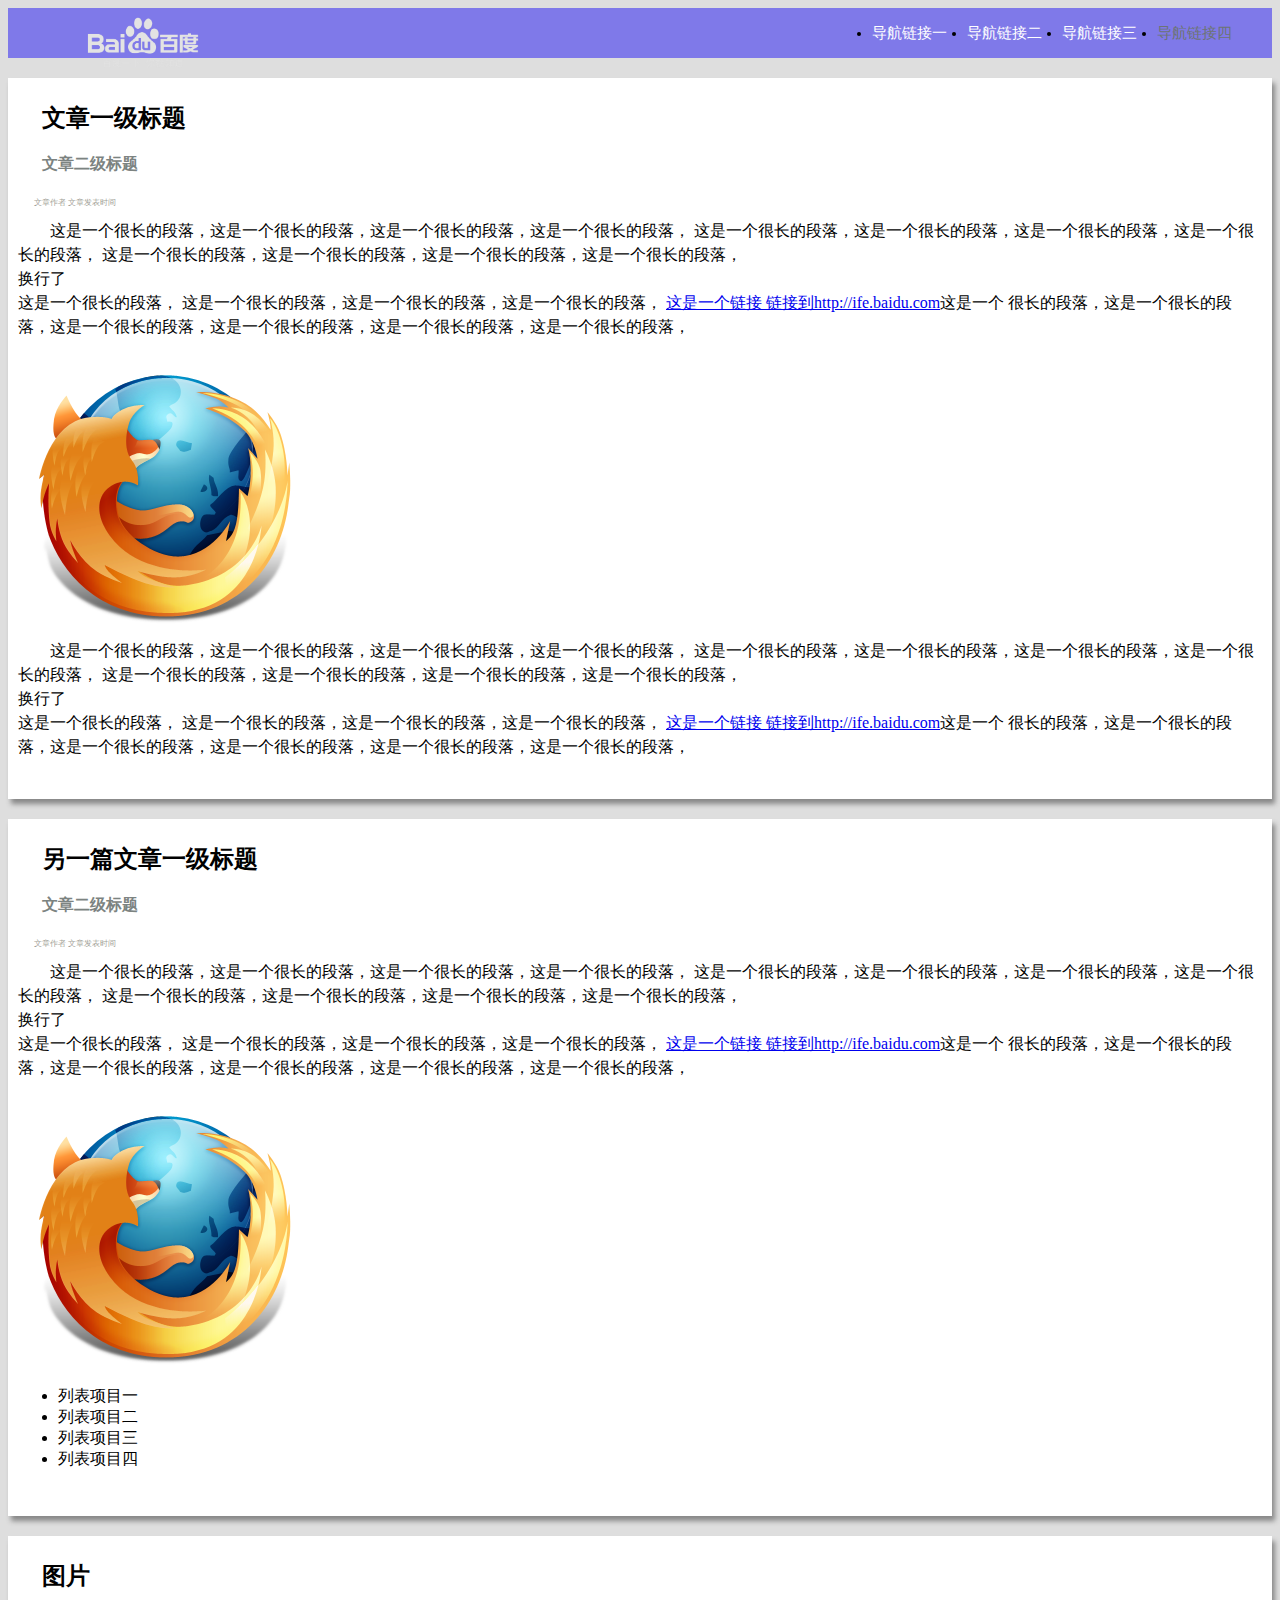
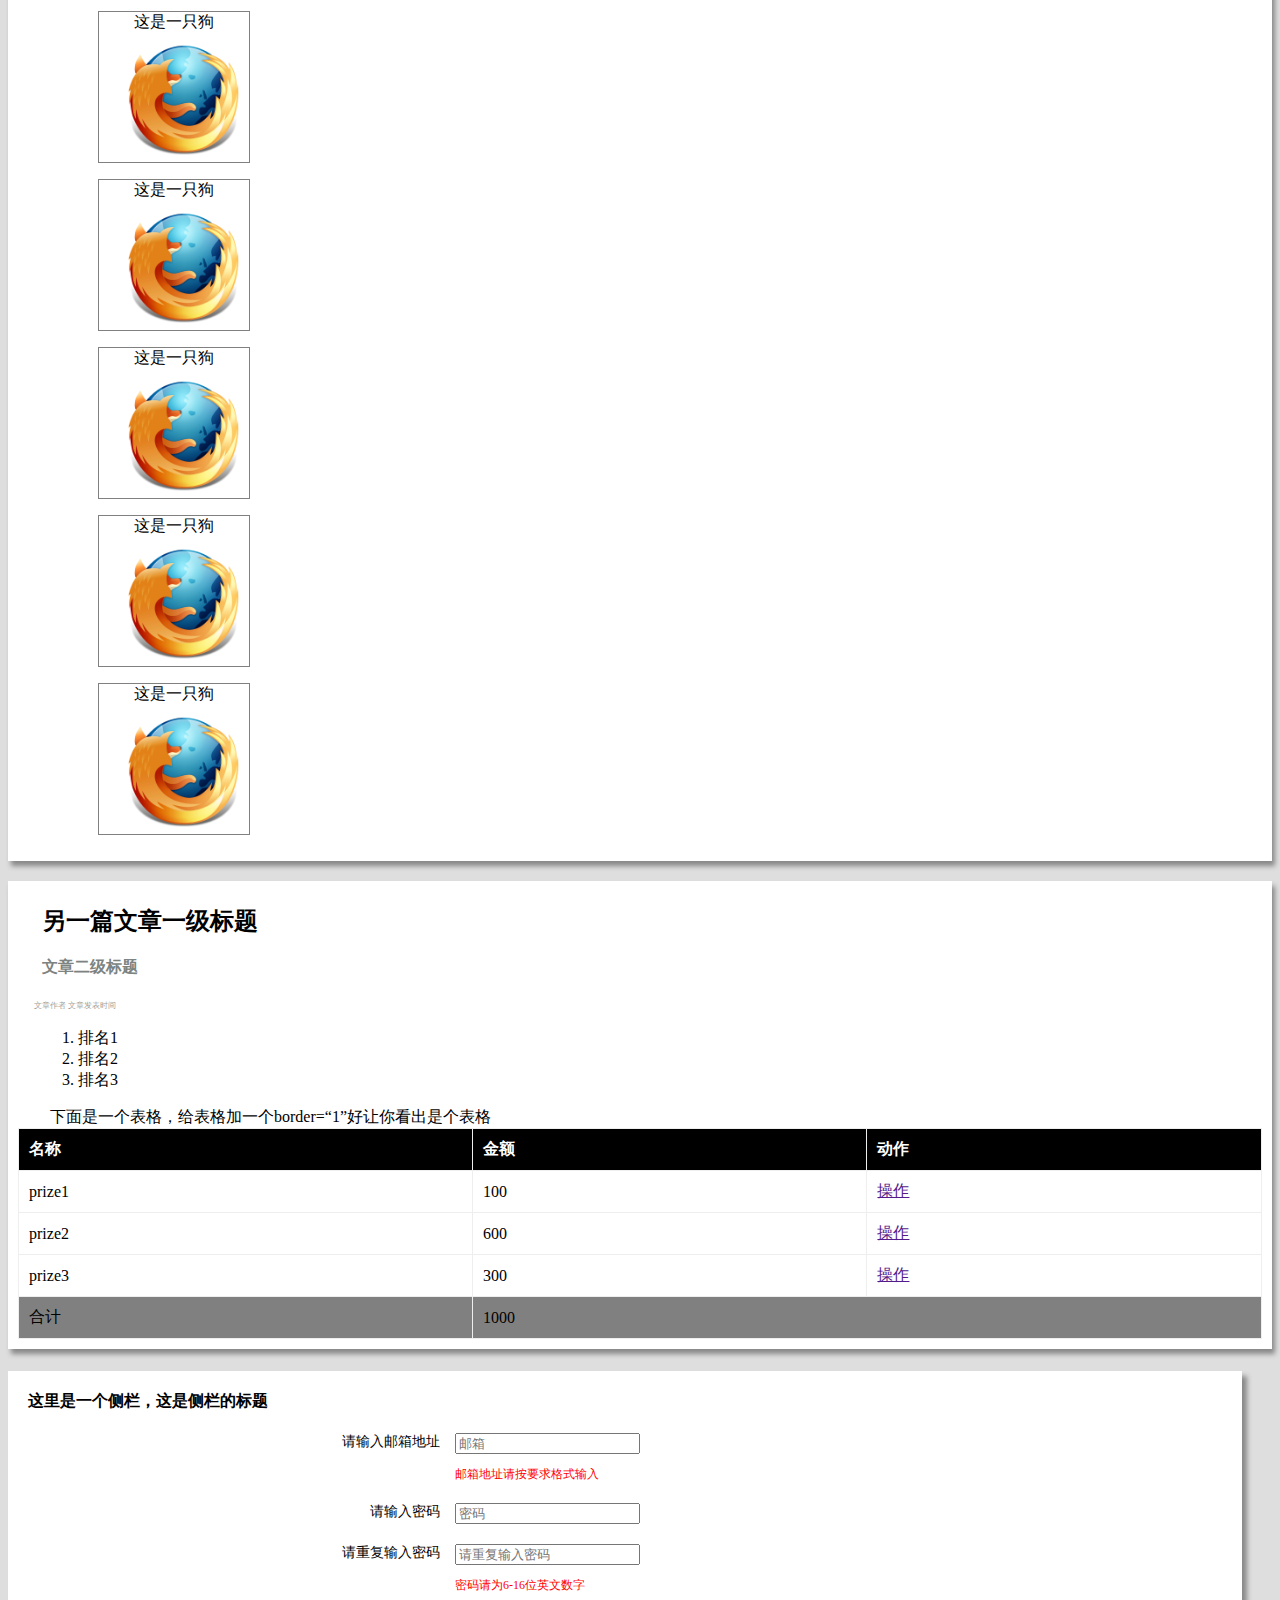
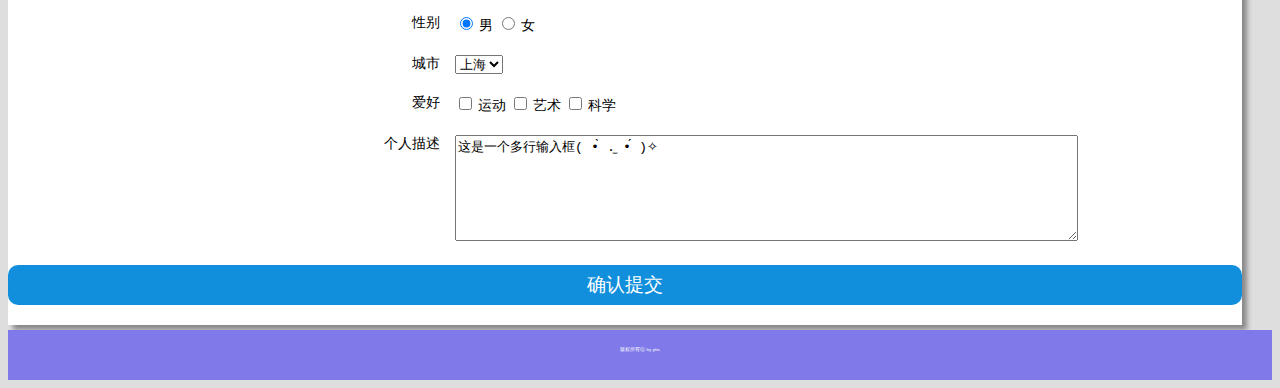
==== ife2/2.html @ 3a40f06b "modify" ====
<!DOCTYPE html>
<html lang="en">
<head>
    <meta charset="UTF-8">
    <title>baidu ife 1</title>
    <link rel="stylesheet" href="css/1.css">
</head>
<body>
<header>
  <img class="logo1" src="img/baidu_logo.png">

           <nav>
               <ul>
                   <li><a href="#">导航链接一 </a></li>
                   <li><a href="#">导航链接二 </a></li>
                   <li><a href="#">导航链接三 </a></li>
                   <li><a class="a-first" href="#">导航链接四</a></li>
               </ul>
           </nav>
</header>
<article>
       <h2>文章一级标题</h2>
       <h3 class="two">文章二级标题</h3>
           <span class="wz">文章作者   文章发表时间</span>

    <p>这是一个很长的段落，这是一个很长的段落，这是一个很长的段落，这是一个很长的段落，
        这是一个很长的段落，这是一个很长的段落，这是一个很长的段落，这是一个很长的段落，
        这是一个很长的段落，这是一个很长的段落，这是一个很长的段落，这是一个很长的段落，<br>换行了<br>这是一个很长的段落，
        这是一个很长的段落，这是一个很长的段落，这是一个很长的段落，  <a href="http://www.baidu.com">这是一个链接
          链接到http://ife.baidu.com</a>这是一个
        很长的段落，这是一个很长的段落，这是一个很长的段落，这是一个很长的段落，这是一个很长的段落，这是一个很长的段落，
    </p>
      <img src="img/firefox-icon.png" alt="">
    <p>这是一个很长的段落，这是一个很长的段落，这是一个很长的段落，这是一个很长的段落，
        这是一个很长的段落，这是一个很长的段落，这是一个很长的段落，这是一个很长的段落，
        这是一个很长的段落，这是一个很长的段落，这是一个很长的段落，这是一个很长的段落，<br>换行了<br>这是一个很长的段落，
        这是一个很长的段落，这是一个很长的段落，这是一个很长的段落，  <a href="http://www.baidu.com">这是一个链接
          链接到http://ife.baidu.com</a>这是一个
        很长的段落，这是一个很长的段落，这是一个很长的段落，这是一个很长的段落，这是一个很长的段落，这是一个很长的段落，
</article>
<article>
        <h2>另一篇文章一级标题</h2>
        <h3 class="two">文章二级标题</h3>
           <span class="wz">文章作者  文章发表时间</span>

    <p>这是一个很长的段落，这是一个很长的段落，这是一个很长的段落，这是一个很长的段落，
        这是一个很长的段落，这是一个很长的段落，这是一个很长的段落，这是一个很长的段落，
        这是一个很长的段落，这是一个很长的段落，这是一个很长的段落，这是一个很长的段落，<br>换行了<br>这是一个很长的段落，
        这是一个很长的段落，这是一个很长的段落，这是一个很长的段落，  <a href="http://www.baidu.com">这是一个链接
          链接到http://ife.baidu.com</a>这是一个
        很长的段落，这是一个很长的段落，这是一个很长的段落，这是一个很长的段落，这是一个很长的段落，这是一个很长的段落，
    </p>
      <img src="img/firefox-icon.png" alt="">
    <ul>
        <li>列表项目一</li>
        <li>列表项目二</li>
        <li>列表项目三</li>
        <li>列表项目四</li>
      </ul>
</article>
<article >
<h2>图片</h2>

<figure>
    <figcaption>这是一只狗</figcaption>
    <img src="img/firefox-icon.png" >
    </figure>
<figure>
    <figcaption>这是一只狗</figcaption>
    <img src="img/firefox-icon.png" >
    </figure>
<figure>
    <figcaption>这是一只狗</figcaption>
    <img src="img/firefox-icon.png" >
    </figure>
<figure>
    <figcaption>这是一只狗</figcaption>
    <img src="img/firefox-icon.png" >
    </figure>
<figure>
    <figcaption>这是一只狗</figcaption>
    <img src="img/firefox-icon.png">
    </figure>

</article>

<article>
    <h2>另一篇文章一级标题</h2>
    <h3 class="two">文章二级标题</h3>
  <span class="wz">文章作者   文章发表时间</span>
    <ol>
        <li>排名1</li>
        <li>排名2</li>
        <li>排名3</li>
    </ol>
<span class="biao">下面是一个表格，给表格加一个border=“1”好让你看出是个表格</span>
<table border="1">
    <thead>
    <tr><th>名称</th><th>金额</th><th>动作</th></tr>
    </thead>
      <tbody>
        <tr><td>prize1</td><td>100</td><td><a href="#"></a><a href="">操作</a></td></tr>
        <tr><td>prize2</td><td>600</td><td><a href="#"></a><a href="">操作</a></td></tr>
        <tr><td>prize3</td><td>300</td><td><a href="#"></a><a href="">操作</a></td></tr>
<tfoot>
        <tr><td>合计</td><td colspan="2">1000</td></tr>
</tfoot>
      </tbody>
</table>
</article>

<aside>
<h4>这里是一个侧栏，这是侧栏的标题</h4>
<!--<h3>侧栏注册窗口标题</h3>-->

<form action="save.php" method="post">
    <div>
        <label class="tips">请输入邮箱地址</label>

        <input type="text" placeholder="邮箱" />
        <p>邮箱地址请按要求格式输入</p>
    </div>

    <div>
        <label class="tips">请输入密码</label>
        <input type="password" placeholder="密码" />
    </div>

    <div>
        <label class="tips">请重复输入密码</label>
        <input type="password" placeholder="请重复输入密码" />
        <p>密码请为6-16位英文数字</p>
    </div>
</form>


    <form action="save.php" method="post">
        <!--同一组的单选按钮，name 取值一定要一致，这样同一组的单选按钮才可以起到单选的作用。-->
        <div>
            <label class="tips">性别</label>
            <!--value提交数据到服务器的值；checked默认被选中-->

            <input type="radio" value="male" name="sex" checked="checked" />
            <label>男</label>
            <input type="radio" value="female" name="sex" />
            <label>女</label>
        </div>

    </form>
    <form action="save.php" method="post">
        <div>
            <label class="tips">城市</label>
            <select>
                <option value="北京">北京</option>
                <option value="上海" selected="selected">上海</option>
                <option value="广州">广州</option>
            </select>
        </div>
    </form>
    <form action="save.php" method="post">
        <div>
            <label class="tips">爱好</label>
            <input type="checkbox" value="sport" name="hobby" />
            <label>运动</label>
            <input type="checkbox" value="art" name="hobby" />
            <label>艺术</label>
            <input type="checkbox" value="science" name="hobby" />
            <label>科学</label>
        </div>
    </form>
    <form action="save.php" method="post">
        <div>
            <label class="tips">个人描述</label>

            <textarea >这是一个多行输入框( •̀ .̫ •́ )✧</textarea>
        </div>
    </form>
<input type="button" class="submitButton" value="确认提交" />
</aside>
         <footer>
      <p class="weibu">版权所有ⓒ  by phs</p>
    </footer>
</table>
</body>
</html>
---- ife2/css/1.css ----
a:hover{
  color: red;
}
body{
  background: #DEDEDE;
}
article{
  background-color: #ffffff;
  box-shadow: 3px 5px 5px #888888;
  padding: 0px 10px 10px 10px;
}
aside{
  background-color: #ffffff;
  box-shadow: 5px 5px 5px #888888;
  margin-right: 30px;
}
header{
  background-color:  #7f79e9;
  height: 50px;

}
footer{
    background-color:  #7f79e9;
    height: 50px;
}
.weibu{
  text-align: center;
  color: white;
  padding-top: 16px;
  font-size: 5px;
}
.logo1{
  width: 130px;
  float: left;
  margin-left: 50px;
}

nav{
  float: right;
  padding-right: 20px;
}
nav ul{
    display: inline-block;
}
nav ul li {
    float: left;
    font-size: 15px;
    padding-right: 20px;
}
nav a{
    color: white;
    text-decoration: none;
}
/*导航链接四*/
.a-first{
  color: rgb(109, 116, 116);
}

 h2{
   padding-left: 1em;
   padding-top: 1em;

 }
h3{
  color: rgb(124, 131, 129);
  font-size: 1em;
  padding-left: 1.5em;
}

.wz{
  font-size: 0.5em;
  color: rgb(159, 159, 151);
  padding-left: 2em;
}
article p{
    margin-top: 10px;
    text-indent: 2em;
    margin-bottom: 30px;
    line-height: 150%;
}
img{
  padding-left: 20px;
}
ul{
  padding-bottom: 20px;
}
figure{
    margin-left: 80px;
    border: 1px solid gray;
    height: 150px;
    width: 150px;
    text-align: center;
}
  figure>img{
   margin-top: 10px;
   height: 75%;
   width: 75%;
  }
  ol{
    margin-left: 20px;
  }
  table{
    width: 100%;
    border:2px;
    border-collapse: collapse;
}
  thead{
    background-color: #000000;
    color: #ffffff;
  }
  th{
    text-align: left;
  }
  th,td{
    padding: 10px;
}
  tfoot{
    background-color: gray;
  }
  .biao{
    margin-left: 2em;
  }
  aside h4{
      padding-top: 20px;
      padding-left:20px;

  }
  aside form div{
      font-size: 14px;
      margin:20px 0;
  }

  aside form div .tips{
      float:left;           /*添加后个人描述四个字才和文本域上对齐*/
      text-align:right;
      width:35%;
      padding-right:15px;
  }
  aside form div p{
      margin-left:35%;
      padding-left:15px;
      font-size:12px;
      color: red;
  }
  aside textarea{
      width:50%;
      height:100px;

  }
  aside .submitButton{
    width:100%;
    height:40px;
    border-radius: 10px;
    background: #128fdc;
    color: white;
    font-size: 19px;
    border:none;
    margin-bottom: 20px;
  }
  aside .submitButton:hover{
    background: rgb(50, 48, 140);
  }
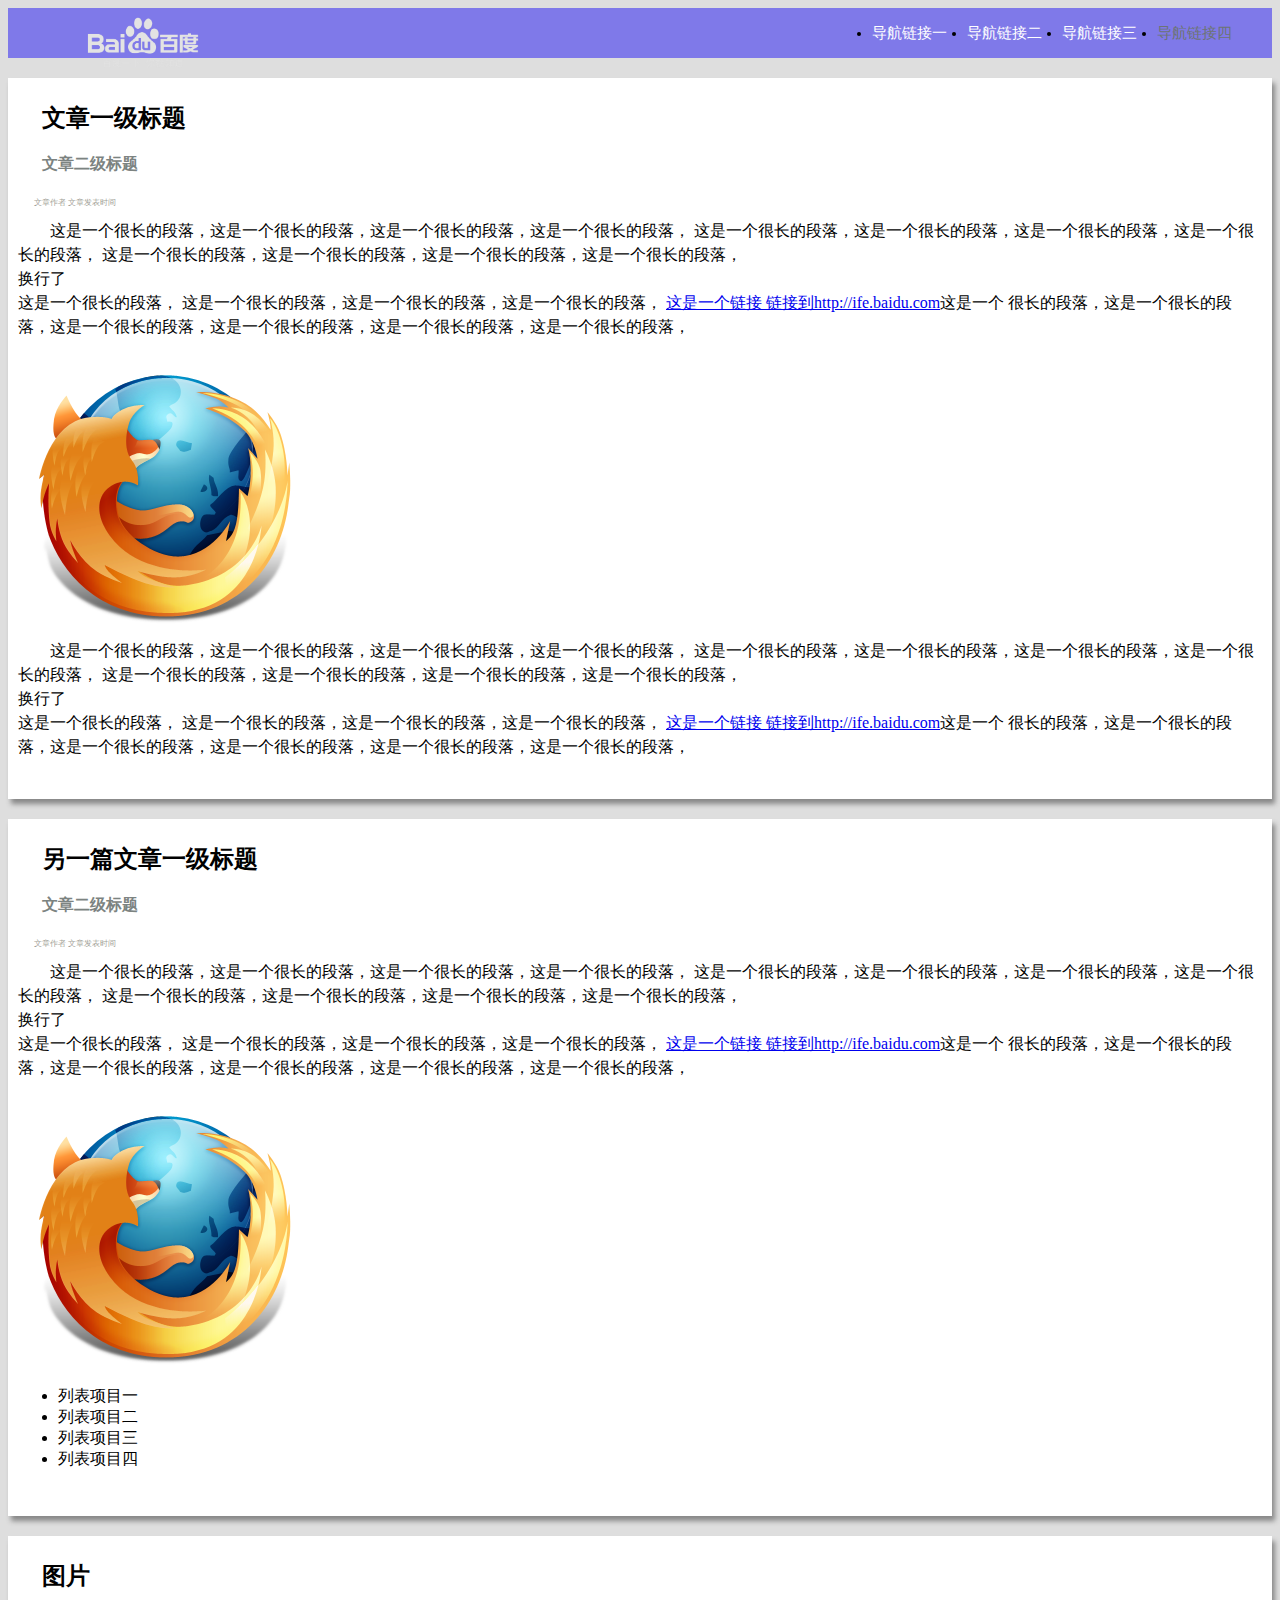
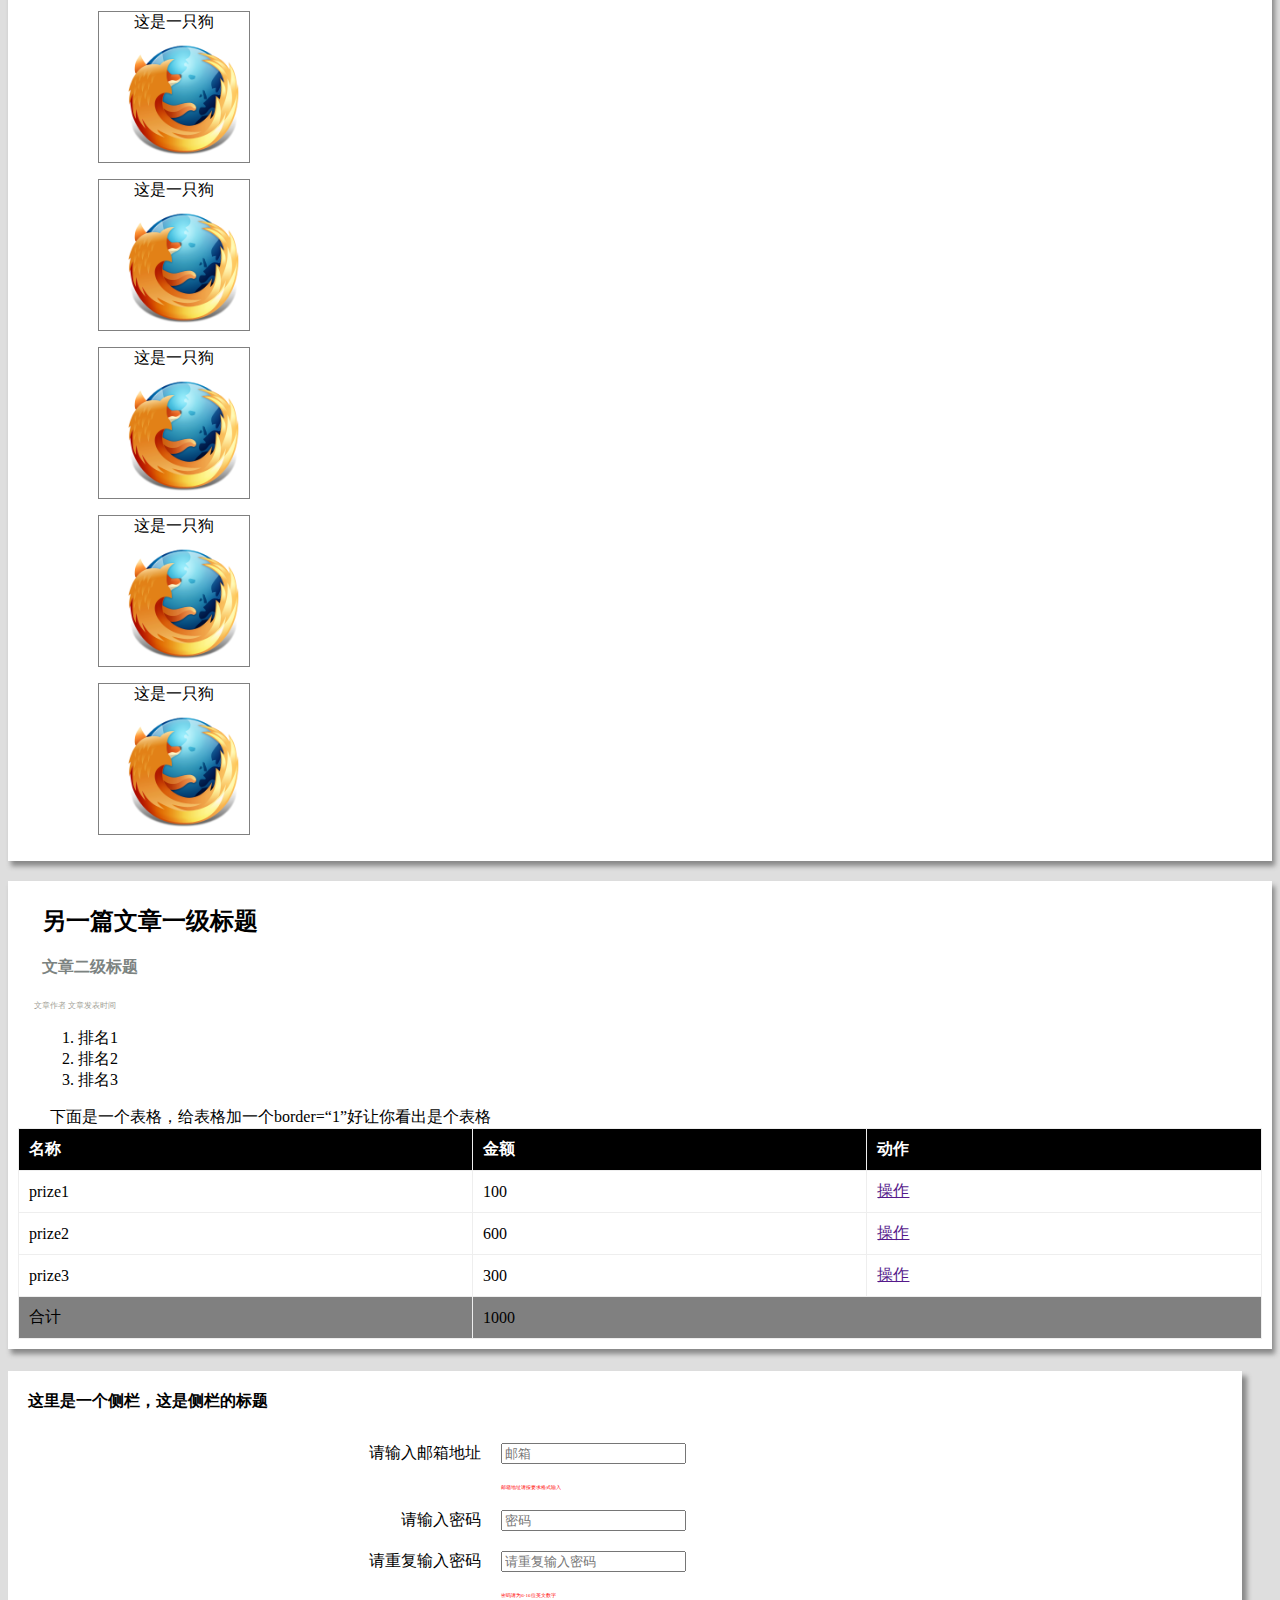
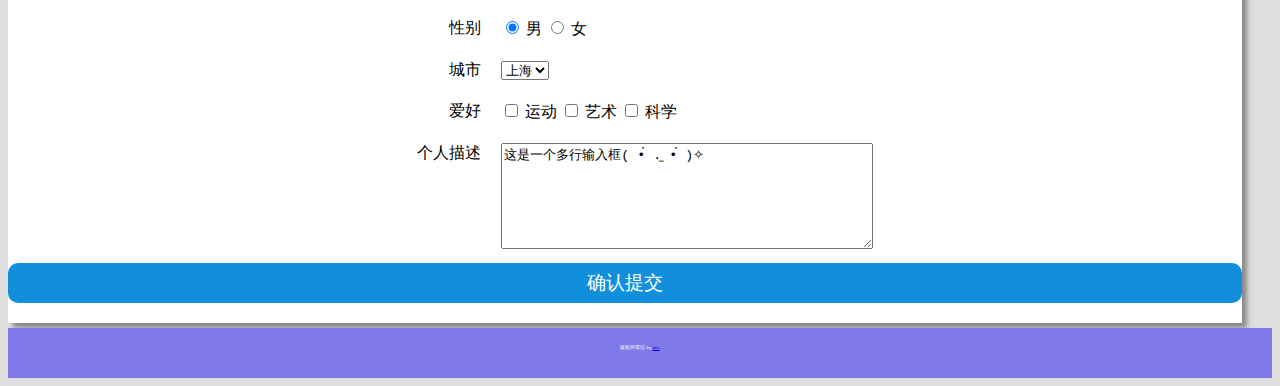
==== commit f534a9cc: "modify" ====
--- a/ife2/2.html
+++ b/ife2/2.html
@@ -114,72 +114,81 @@
 <!--<h3>侧栏注册窗口标题</h3>-->
 
 <form action="save.php" method="post">
-    <div>
-        <label class="tips">请输入邮箱地址</label>
+  <table>
+              <tr>
+                  <td class="m">
+                      请输入邮箱地址
+                  </td>
+                  <td>
+                      <input type="text" placeholder="邮箱" />
 
-        <input type="text" placeholder="邮箱" />
-        <p>邮箱地址请按要求格式输入</p>
-    </div>
+                  </td>
+              </tr>
+              <tr>
+                <td></td>
+                <td class="tips">邮箱地址请按要求格式输入</td>
+              </tr>
+              <tr>
+                  <td class="m">
+                      请输入密码
+                  </td>
+                  <td>
+                      <input type="password" placeholder="密码" />
 
-    <div>
-        <label class="tips">请输入密码</label>
-        <input type="password" placeholder="密码" />
-    </div>
-
-    <div>
-        <label class="tips">请重复输入密码</label>
-        <input type="password" placeholder="请重复输入密码" />
-        <p>密码请为6-16位英文数字</p>
-    </div>
-</form>
-
-
-    <form action="save.php" method="post">
-        <!--同一组的单选按钮，name 取值一定要一致，这样同一组的单选按钮才可以起到单选的作用。-->
-        <div>
-            <label class="tips">性别</label>
-            <!--value提交数据到服务器的值；checked默认被选中-->
-
-            <input type="radio" value="male" name="sex" checked="checked" />
-            <label>男</label>
-            <input type="radio" value="female" name="sex" />
-            <label>女</label>
-        </div>
-
-    </form>
-    <form action="save.php" method="post">
-        <div>
-            <label class="tips">城市</label>
-            <select>
+                  </td>
+              </tr>
+              <tr>
+                  <td class="m">
+                    请重复输入密码
+                  </td>
+                  <td>
+                     <input type="password" placeholder="请重复输入密码" />
+                  </td>
+              </tr>
+              <tr>
+                <td></td>
+                <td class="tips">密码请为6-16位英文数字</td>
+              </tr>
+              <tr>
+                  <td class="m">
+                      性别
+                  </td>
+                  <td>
+                    <input type="radio" value="male" name="sex" checked="checked" />
+                         <label>男</label>
+                     <input type="radio" value="female" name="sex" />
+                    <label>女</label>
+                  </td>
+              </tr>
+              <tr>
+                <td class="m">城市</td>
+                <td> <select>
                 <option value="北京">北京</option>
                 <option value="上海" selected="selected">上海</option>
                 <option value="广州">广州</option>
-            </select>
-        </div>
-    </form>
-    <form action="save.php" method="post">
-        <div>
-            <label class="tips">爱好</label>
+            </select></td>
+              </tr>
+              <tr>
+                <td class="m">爱好</td>
+                <td>
             <input type="checkbox" value="sport" name="hobby" />
             <label>运动</label>
             <input type="checkbox" value="art" name="hobby" />
             <label>艺术</label>
             <input type="checkbox" value="science" name="hobby" />
-            <label>科学</label>
-        </div>
-    </form>
-    <form action="save.php" method="post">
-        <div>
-            <label class="tips">个人描述</label>
+            <label>科学</label></td>
+              </tr>
+              <tr>
+                <td class="m">个人描述</td>
+                <td>  <textarea >这是一个多行输入框( •̀ .̫ •́ )✧</textarea></td>
+              </tr>
+          </table>
 
-            <textarea >这是一个多行输入框( •̀ .̫ •́ )✧</textarea>
-        </div>
     </form>
 <input type="button" class="submitButton" value="确认提交" />
 </aside>
          <footer>
-      <p class="weibu">版权所有ⓒ  by phs</p>
+      <p class="weibu">版权所有ⓒ  by  <a href="https://github.com/Wearenoob"> phs</a></p>
     </footer>
-</table>
 </body>
 </html>
--- a/ife2/css/1.css
+++ b/ife2/css/1.css
@@ -123,24 +123,14 @@
   aside h4{
       padding-top: 20px;
       padding-left:20px;
+}
 
+  aside table .tips{
+    color: red;
+    font-size: 5px;
   }
-  aside form div{
-      font-size: 14px;
-      margin:20px 0;
-  }
-
-  aside form div .tips{
-      float:left;           /*添加后个人描述四个字才和文本域上对齐*/
-      text-align:right;
-      width:35%;
-      padding-right:15px;
-  }
-  aside form div p{
-      margin-left:35%;
-      padding-left:15px;
-      font-size:12px;
-      color: red;
+  aside table .m{
+     float: right;
   }
   aside textarea{
       width:50%;
